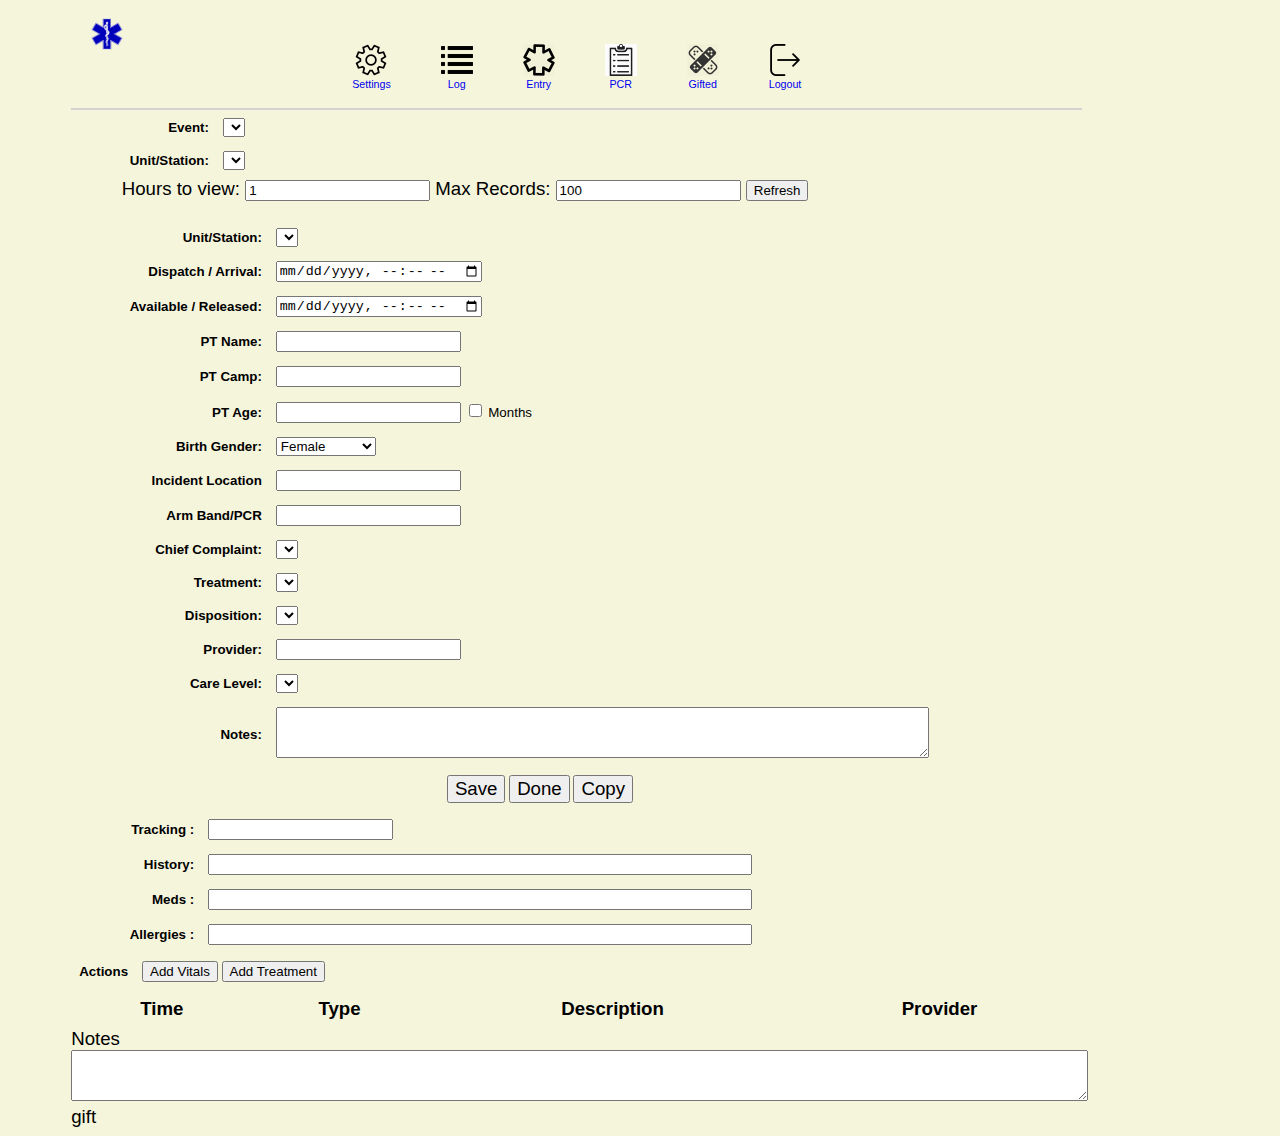
==== ux/index.html @ 25d27797 "Checkpoint on Service Worker" ====
<!DOCTYPE html>
<html>
<head>
    <title>PT Log</title>

    <link href="main.css" rel="stylesheet">
    <link href="manifest.json" rel="manifest">
    <script src="scripts/jquery.min.js"></script>
    <script src="scripts/main.js"></script>
    <script src="scripts/menu.js"></script>
    <script src="scripts/settings.js"></script>
    <script src="scripts/logentry.js"></script>
    <script>




        $(document).ready(function () {
            $(document).ajaxError(errorHandler);
            registerBackgroundWorkers();
            initMenu()
            switchCards("#settings")

            var myCallback = function () {
                var hours = localStorage.getItem(LOGLIST_START_HOURS);
                var pageSize = localStorage.getItem(LOGLIST_PAGE_SIZE);
                hours = hours == null ? 1 : hours
                pageSize = pageSize == null ? 100 : pageSize;
                $("#startTimeInput").val(hours);
                $("#pageSizeInput").val(pageSize);

                fillCCSelect();
                fillDispoSelect();
                fillTxSelect();
                fillCareLevelSelect();
                chooseEventAndStationOnLogEntryPage();

                fillEventList();
                var eventId = getCurrentEventId();

                $("#eventlist").val(eventId)
                $("#eventlist").change();
                switchCards("#settings")

            };
            fetchListData(myCallback);
            //fetchGiftItems();
            //buildGiftTable();

            $("#currentUser").text(localStorage.getItem(CURRENT_USERID))


        });

    </script>
</head>
<body>
<div class="top">
    <div class="title">
        <img class="menulogo" src="images/logo.png">
        <br>
        <span id="currentUser"></span>
        <br>
        <span id="eventName"></span>
    </div>
    <div class="menu" id="menu">
        <table>
            <tr>

                <td>
                    <a href="#" id="settingsmenu">
                        <div class="menu-item">
                            <img class="menulogo" src="images/settings.png">
                            <span class="menutext">Settings</span>
                        </div>
                    </a>
                </td>
                <td>
                    <a href="#" id="logmenu">
                        <div class="menu-item">
                            <img class="menulogo" src="images/list-icon.png">
                            <span class="menutext">Log</span>
                        </div>
                    </a>
                </td>
                <td>
                    <a href="#" id="entrymenu">
                        <div class="menu-item">
                            <img class="menulogo" src="images/logentry-icon.png">
                            <span class="menutext">Entry</span>
                        </div>
                    </a>
                </td>
                <td>
                    <a href="#" id="pcrmenu">
                        <div class="menu-item">
                            <img class="menulogo" src="images/pcr-icon.png">
                            <span class="menutext">PCR</span>
                        </div>
                    </a>
                </td>
                <td>
                    <a href="#" id="giftsmenu">
                        <div class="menu-item">
                            <img class="menulogo" src="images/gifted-icon.png">
                            <span class="menutext">Gifted</span>
                        </div>
                    </a>
                </td>
                <td>
                    <a href="#" id="logoutmenu">
                        <div class="menu-item">
                            <img class="menulogo" src="images/logout.png">
                            <span class="menutext">Logout</span>
                        </div>
                    </a>
                </td>

            </tr>
        </table>
    </div>
</div>
<div class="contentroot" id="content">
    <div class="content" id="settings">
        <form>
            <div class="tablediv">
                <table class="entry-form">
                    <tbody id="settingsform">
                    <tr>
                        <th>Event:</th>
                        <td>
                            <select id="eventlist" name="eventlist" onchange="onEventChange(this)">
                            </select>
                        </td>
                    </tr>
                    <tr>
                        <th>Unit/Station:</th>
                        <td>
                            <select id="unit" name="unit" onchange="onStationChange(this)">
                            </select>
                        </td>
                    </tr>
                    </tbody>
                </table>
            </div>
        </form>
    </div>
    <div class="content" id="log">
        <form>
            <span class="button-menus">
                Hours to view:
                <input id=startTimeInput onclick="onNext()" type="number" value="1">
                Max Records:
                 <input id=pageSizeInput onclick="onNext()" type="number" value="100">
                <input onclick="fetchRecords()" type="button" value="Refresh">
            </span>
        </form>
        </p>
        <div class="tablediv">
            <table class="loglist" id="loglist">
                <tbody id="summaryTB">
                </tbody>
            </table>
        </div>
    </div>
    <div class="content" id="entry">
        <div class="tablediv">

            <input id="id" name="id" type="hidden" value="0">
            <table class="entry-form">
                <tr>
                    <th>Unit/Station:</th>
                    <td>
                        <select id="logentryunit" name="logentryunit">
                        </select>

                    </td>
                </tr>
                <tr>
                    <th>Dispatch / Arrival:</th>
                    <td><input id="arrival" type="datetime-local"></td>
                </tr>
                <tr>
                    <th>Available / Released:</th>
                    <td><input id="released" type="datetime-local"></td>
                </tr>
                <tr>
                    <th>PT Name:</th>
                    <td><input id="ptname" name="ptname"/></td>
                </tr>
                <tr>
                    <th>PT Camp:</th>
                    <td><input id="ptcamp" name="ptcamp" type="text"/></td>
                </tr>
                <tr>
                    <th>PT Age:</th>
                    <td>
                    <span>
                        <input id="ptage" name="ptage" type="number"/>
                        <input id="ageAsMonths" type="checkbox" value="yes" class="entry-form"> Months
                    </span>
                    </td>
                </tr>
                <tr>
                    <th>Birth Gender:</th>
                    <td>
                        <select id="ptsex" name="ptsex">
                            <option value="female">Female</option>
                            <option value="male">Male</option>
                            <option value="none">Not identified</option>
                        </select>
                    </td>
                </tr>
                <tr>
                    <th>Incident Location</th>
                    <td>
                        <input id="location" name="location" type="localtion"/>
                    </td>
                </tr>
                <tr>
                    <th>Arm Band/PCR</th>
                    <td>
                        <input id="tracking" name="tracking"/>
                    </td>
                </tr>
                <tr>
                    <th>Chief Complaint:</th>
                    <td>
                        <select id="cc" name="cc">
                        </select>
                    </td>
                </tr>
                <tr>
                    <th>Treatment:</th>
                    <td>
                        <select id="tx" name="tx">
                        </select>
                    </td>
                </tr>
                <tr>
                    <th>Disposition:</th>
                    <td>
                        <select id="disp" name="disp">
                        </select>
                    </td>
                </tr>
                <tr>
                    <th>Provider:</th>
                    <td><input id="provider" name="provider" type="text"/></td>
                </tr>
                <tr>
                    <th>Care Level:</th>
                    <td>
                        <select id="carelevel" name="carelevel">
                        </select>
                    </td>
                </tr>
                <tr>
                    <th>Notes:</th>
                    <td><textarea id="notes" name="notes" rows="3"></textarea></td>
                </tr>
                <tr>
                    <td colspan="2">
                <span class="buttonbox">
                    <input class="form" id="savebutton" onclick="saveLogEntryData(false)" type="button" value="Save">
                    <input class="form" id="doneButton" onclick="saveLogEntryData(true)" type="button" value="Done">
                    <input class="form" id="copyButton" onclick="mkCopy()" type="button" value="Copy">
                    <span id="savestatus"></span>
                </span>

                    </td>

                </tr>
            </table>
        </div>
    </div>
    <div class="content" id="pcr">
        <div class="tablediv">
            <table class="entry-form">
                <tr>
                    <th>Tracking :</th>
                    <td><input class="shortentry" id="pcr_tracking_search" type="text"></td>
                </tr>
                <tr>
                    <th>History:</th>
                    <td><input class="detailentry" id="pcr_history" type="text"></td>
                </tr>
                <tr>
                    <th>Meds :</th>
                    <td><input class="detailentry" id="pcr_medications" type="text"></td>
                </tr>
                <tr>
                    <th>Allergies :</th>
                    <td><input class="detailentry" id="pcr_allergies" type="text"></td>
                </tr>
            </table>
        </div>
        <div>
            <table class="entry-form">
                <tr>
                    <th>Actions</th>
                    <td>
                        <span>
                            <input type="button" value="Add Vitals" onclick="addPcrActionsRow(PCR_ACTION_VITALS)">
                            <input type="button" value="Add Treatment" onclick="addPcrActionsRow(PCR_ACTION_TX)">
                        </span>
                    </td>
                </tr>
            </table>
            <table id="pcrActionsTable" class="pcr-actions">
                <tbody id="pcrActions">
                <tr>
                    <th>Time</th>
                    <th>Type</th>
                    <th>Description</th>
                    <th>Provider</th>
                </tr>
                </tbody>
            </table>
            <span>Notes</span>
            <br>
            <span class="pcrNotes">
                <textarea  style="width: 100%" id="pcrnotes" name="pcrnotes" rows="3"></textarea>
            </span>
        </div>

    </div>
    <div class="content" id="gift">
        gift
        <form>
            <div class="tablediv">
                <table class="entry-form">
                    <tbody id="giftedsupplies">

                    </tbody>
                </table>
            </div>
        </form>
    </div>
</div>

</body>
</html>
---- ux/main.css ----
:root {
    --main-color: beige;
    --odd-table-color: lightblue;
    --even-table-color: #88d0ff;
    --hidden-color: beige;
    --left-offset:5%;
    --width:80%;
    --font-size:14pt;
}
body{
    background-color: var(--main-color);
    font-family: Arial,SansSerif;
    font-size: var(--font-size);
}
body.waiting {
    cursor: progress;
    opacity: 0.25
}

#notes{
    width: 100%;
    height: 100%;
}
div.top{
    border-bottom: 2px solid lightgray;
    position: relative;
    height: 100px;
    left: var(--left-offset);
    width: var(--width);
}

div.title{
    position: absolute;
    left: 10px;
    width: 10%;
    font-size: 8pt;
    padding: 10px;
}
div.menu{
    position:absolute;
    top: 10px;
    left: 10%;
    width: 80%;

    font-size: 12pt;
}
div.contentroot{
    position: relative;
    height: 80%;
    left: var(--left-offset);
    width: var(--width);
}
div.content{
}

div.report {
    position: relative;
    left: var(--left-offset);
    width: var(--width);
    scroll-behavior: auto;
}

div.login{
    position: relative;
    left: 15%;
    width: 80%;
    padding: 10px;
}


div.tablediv{
    background-color: var(--hidden-color);
    position: relative;
    left: var(--left-offset);
    width: var(--width);
    overflow-y: auto;
}

div.menu table{
    margin: 0 auto;
    font-size: 8pt;
}
div.menu td{
    padding: 24px;
}
div.menu-item{
    vertical-align: top;
    display: inline-block;
    text-align: center;
}
img.menulogo{
    width: 32px;
    height: 32px;
}
span.menutext{
    display: block;
}



div.title img{
    vertical-align: middle;
    horiz-align: center;
}
span.button-menus{
    position: relative;
    left: var(--left-offset);
    width: var(--width);
    background-color: var(--main-color);
}

table.loglist {

}
table.report{
    width: 80%;
    horiz-align: center;
}
table.report th{
    font-weight: bold;
    padding: 6px;
}
table.report td{
    padding: 6px;
}
.odd-table-row{
    background-color: var(--odd-table-color);
}
.even-table-row{
    background-color: var(--even-table-color);
}
table.loglist{
    width: 100%;
}
table.loglist a:link{
    color:blue;
    text-decoration: none;
}
table.loglist a:visited{
    color:blue;
    text-decoration: none;
}
table.loglist tr td{
    background-color: var(--main-color);
    padding: 6px;
}
span.datetime{
    font-family: monospace;
    font-weight: bold;
    font-size: 14pt;
}

table.entry-form{
    width: 100%;
}
table.entry-form tr{
    background-color: var(--main-color);
    width: 100%;
}
table.entry-form th{
    text-align: right;
    padding:6px;
    font-size: 10pt;
    font-weight: bold;
    white-space: nowrap;
    margin: 10px;
}
table.entry-form td{
    padding:6px;
    margin: 10px;
    horiz-align: left;
    width: 100%;
    font-size: 10pt;
}
table.entry-form input.detailentry{
    width: 75%;
}
table.entry-form input.shortentry{
}
input.entry-form{
    font-size: 10pt;
}


table.pcr-actions{
    width: 100%;
}
table.pcr-actions tr{
    background-color: var(--main-color);
    width: 100%;
}
table.pcr-actions th{
    text-align: center;
    padding:6px;
    margin: 10px;
}
table.pcr-actions td{
    padding:6px;
    margin: 10px;
    text-align: center;
}
table.pcr-actions input{
    width: 100%;
}
.pcr-actions-description{
    width: 50%;
}

span.pcrNotes{
    width: 95%;
}

span.ptname{
    padding-left: 10px;
    font-size: 12pt;
}

span.cc{
    font-size: 14pt;
}
span.buttonbox{
    position: relative;
    left:40%;
}
input.form{
    font-size: var(--font-size);
}

input.incrementbutton{
    width: 100%;
    height: 100%;
    font-size: var(--font-size);
}
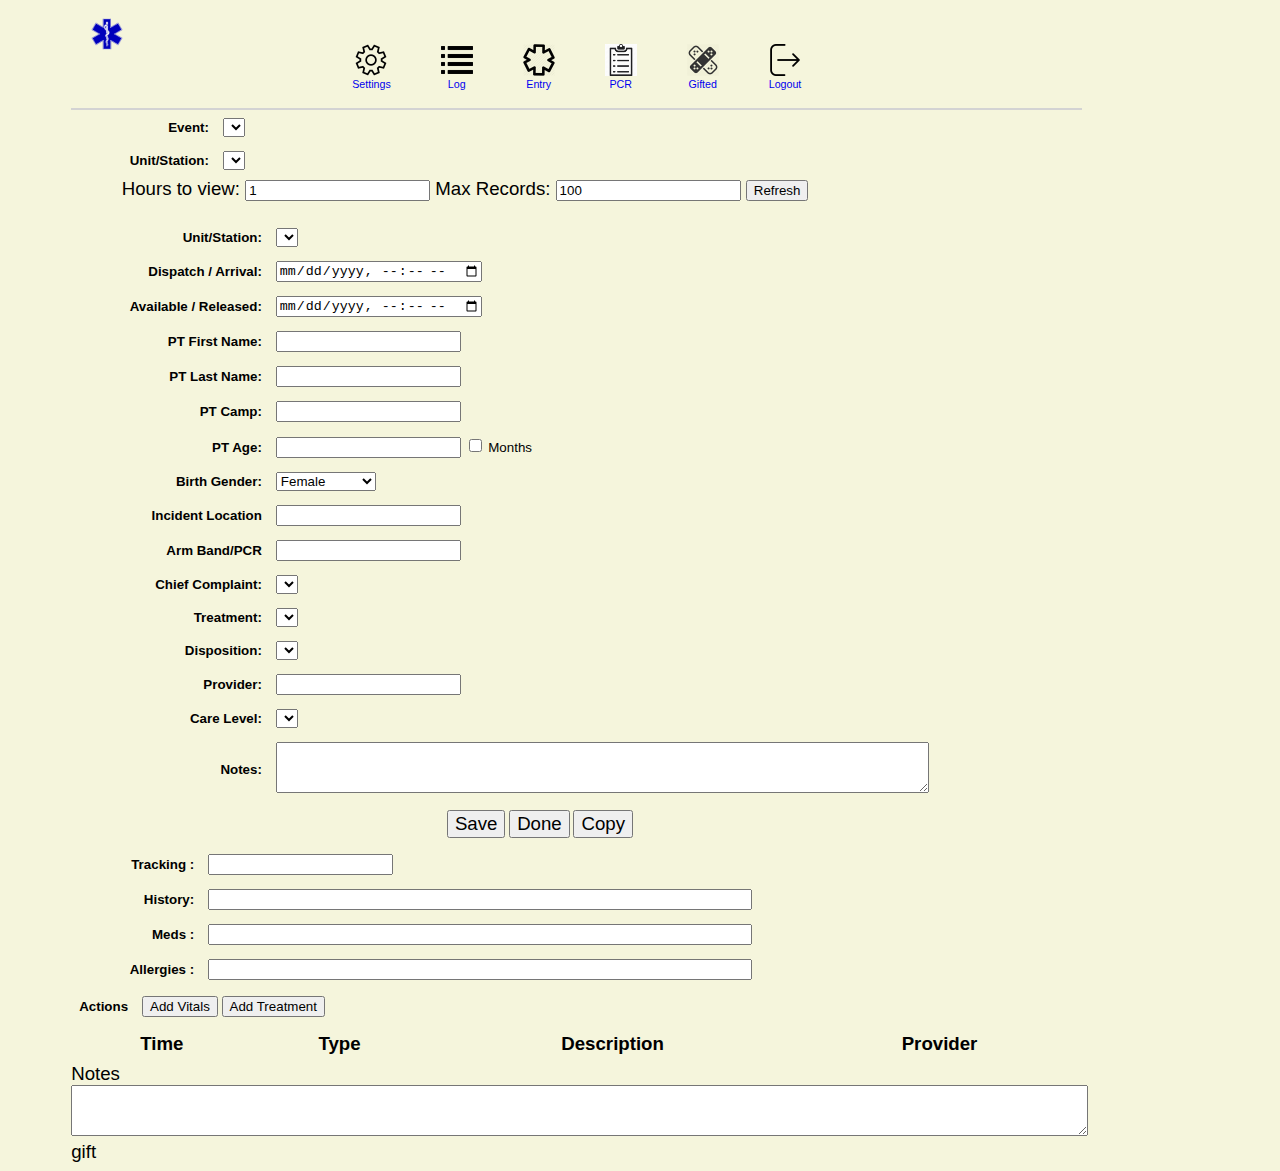
==== commit 82691db8: "Checkpoint of Save Entry" ====
--- a/ux/index.html
+++ b/ux/index.html
@@ -166,7 +166,8 @@
     <div class="content" id="entry">
         <div class="tablediv">
 
-            <input id="id" name="id" type="hidden" value="0">
+            <input id="logID" name="logID" type="hidden" value="0">
+            <input id="patientID" name="patientID" type="hidden" value="0">
             <table class="entry-form">
                 <tr>
                     <th>Unit/Station:</th>
@@ -185,9 +186,14 @@
                     <td><input id="released" type="datetime-local"></td>
                 </tr>
                 <tr>
-                    <th>PT Name:</th>
-                    <td><input id="ptname" name="ptname"/></td>
-                </tr>
+                    <th>PT First Name:</th>
+                    <td><input id="ptFirstName" name="ptname"/></td>
+                </tr>
+                <tr>
+                    <th>PT Last Name:</th>
+                    <td><input id="ptLastName" name="ptname"/></td>
+                </tr>
+
                 <tr>
                     <th>PT Camp:</th>
                     <td><input id="ptcamp" name="ptcamp" type="text"/></td>
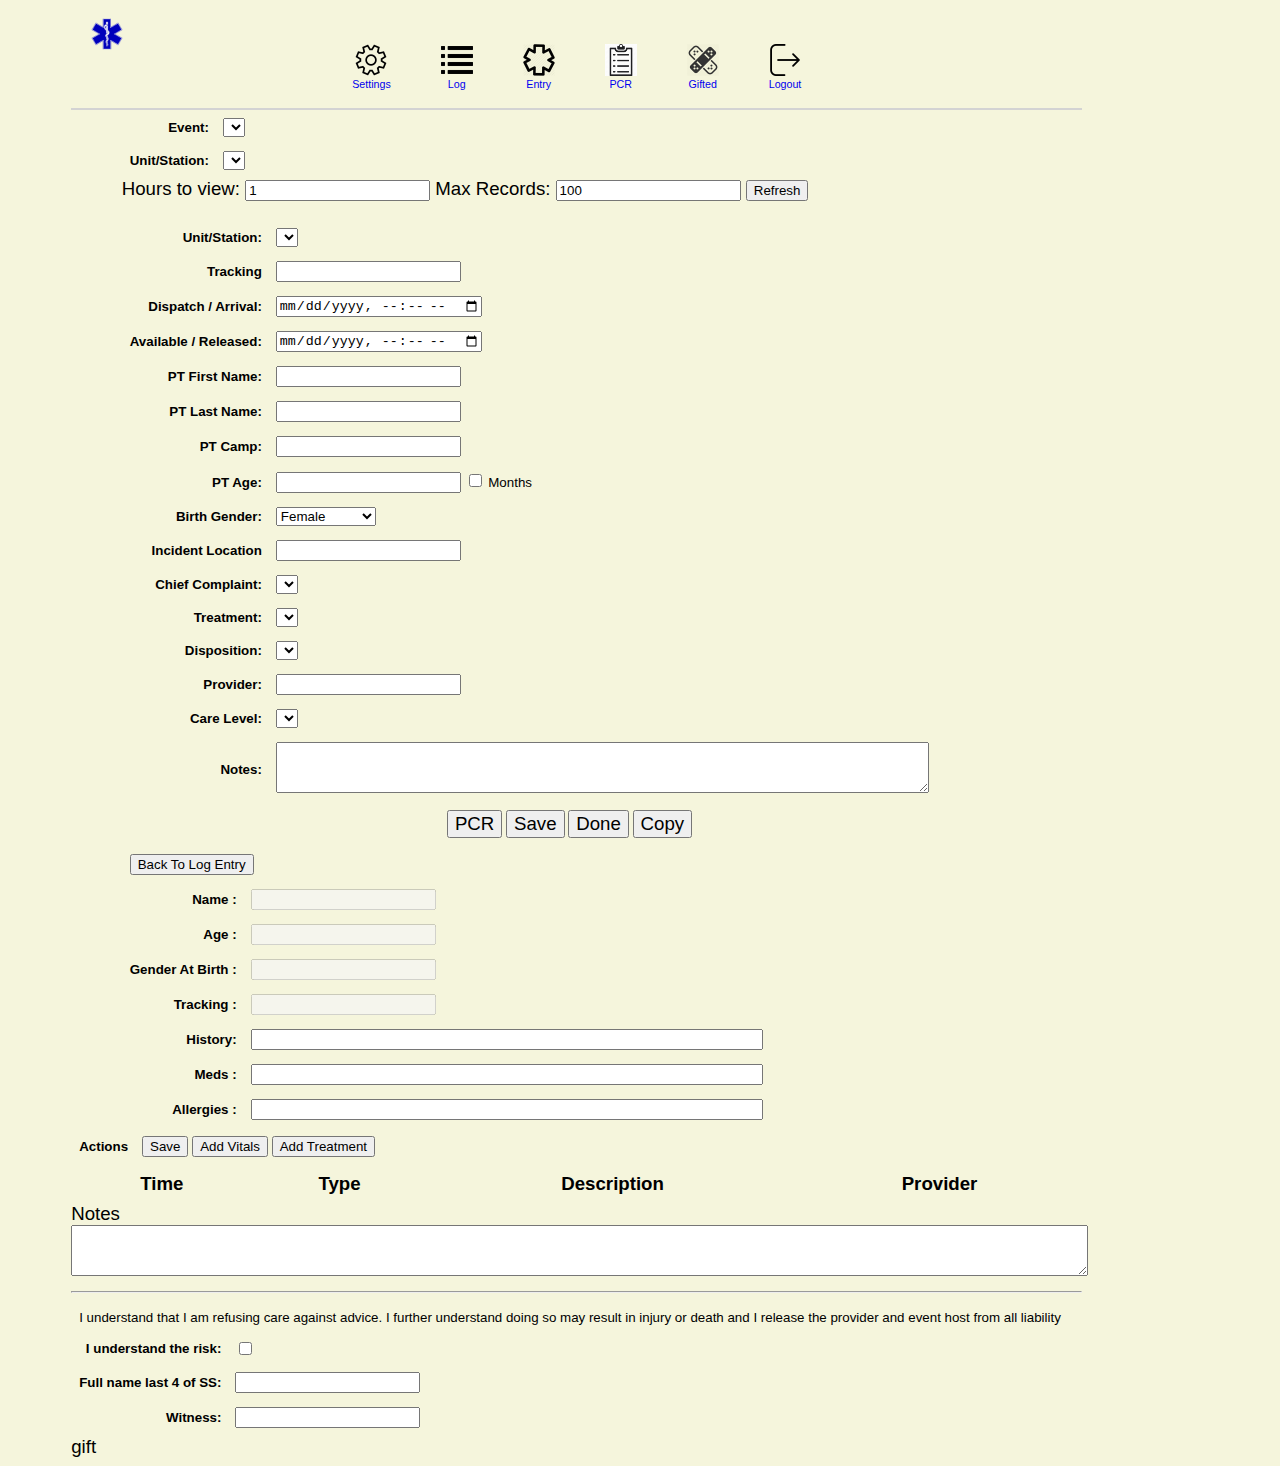
==== commit e3497dc5: "checkpoint" ====
--- a/ux/index.html
+++ b/ux/index.html
@@ -178,6 +178,15 @@
                     </td>
                 </tr>
                 <tr>
+                    <th>Tracking</th>
+                    <td>
+                        <span>
+                            <input id="tracking" name="tracking" />
+                        </span>
+                    </td>
+                </tr>
+
+                <tr>
                     <th>Dispatch / Arrival:</th>
                     <td><input id="arrival" type="datetime-local"></td>
                 </tr>
@@ -224,12 +233,6 @@
                     </td>
                 </tr>
                 <tr>
-                    <th>Arm Band/PCR</th>
-                    <td>
-                        <input id="tracking" name="tracking"/>
-                    </td>
-                </tr>
-                <tr>
                     <th>Chief Complaint:</th>
                     <td>
                         <select id="cc" name="cc">
@@ -265,14 +268,16 @@
                     <th>Notes:</th>
                     <td><textarea id="notes" name="notes" rows="3"></textarea></td>
                 </tr>
+
                 <tr>
                     <td colspan="2">
-                <span class="buttonbox">
-                    <input class="form" id="savebutton" onclick="saveLogEntryData(false)" type="button" value="Save">
-                    <input class="form" id="doneButton" onclick="saveLogEntryData(true)" type="button" value="Done">
-                    <input class="form" id="copyButton" onclick="mkCopy()" type="button" value="Copy">
-                    <span id="savestatus"></span>
-                </span>
+                        <span class="buttonbox">
+                            <input class="form" id="pcrbutton" onclick="launchPCR()" type="button" value="PCR">
+                            <input class="form" id="savebutton" onclick="saveLogEntryData(false)" type="button" value="Save">
+                            <input class="form" id="doneButton" onclick="saveLogEntryData(true)" type="button" value="Done">
+                            <input class="form" id="copyButton" onclick="mkCopy()" type="button" value="Copy">
+                            <span id="savestatus"></span>
+                        </span>
 
                     </td>
 
@@ -284,8 +289,26 @@
         <div class="tablediv">
             <table class="entry-form">
                 <tr>
+                   <td colspan="2">
+                       <input type="button" value="Back To Log Entry" onclick='switchCards("#entry")'>
+                   </td>
+                </tr>
+                <tr>
+                    <th>Name :</th>
+                    <td><input class="shortentry" id="pcr_name" type="text" disabled></td>
+                </tr>
+                <tr>
+                    <th>Age :</th>
+                    <td><input class="shortentry" id="pcr_age" type="text" disabled></td>
+                </tr>
+                <tr>
+                    <th>Gender At Birth :</th>
+                    <td><input class="shortentry" id="pcr_gender" type="text" disabled></td>
+                </tr>
+
+                <tr>
                     <th>Tracking :</th>
-                    <td><input class="shortentry" id="pcr_tracking_search" type="text"></td>
+                    <td><input class="shortentry" id="pcr_tracking" type="text" disabled></td>
                 </tr>
                 <tr>
                     <th>History:</th>
@@ -307,6 +330,7 @@
                     <th>Actions</th>
                     <td>
                         <span>
+                            <input type="button" value="Save" onclick="savePCR()">
                             <input type="button" value="Add Vitals" onclick="addPcrActionsRow(PCR_ACTION_VITALS)">
                             <input type="button" value="Add Treatment" onclick="addPcrActionsRow(PCR_ACTION_TX)">
                         </span>
@@ -328,6 +352,31 @@
             <span class="pcrNotes">
                 <textarea  style="width: 100%" id="pcrnotes" name="pcrnotes" rows="3"></textarea>
             </span>
+            <hr>
+            <table class="entry-form">
+                <tr>
+                    <td colspan="2">
+                        I understand that I am refusing care against advice.
+                        I further understand doing so may result in injury or death
+                        and I release the provider and event host from all liability
+                    </td>
+                </tr>
+                <tr>
+                    <th>
+                        I understand the risk:
+                    </th>
+                    <td><input id="refuse" type="checkbox"></td>
+                </tr>
+                <tr>
+                    <th>Full name last 4 of SS:</th>
+                    <td><input id="refusalSig" type="text"></td>
+                </tr>
+                <tr>
+                    <th>Witness:</th>
+                    <td><input id="refusalWitness" type="text"></td>
+                </tr>
+
+            </table>
         </div>
 
     </div>
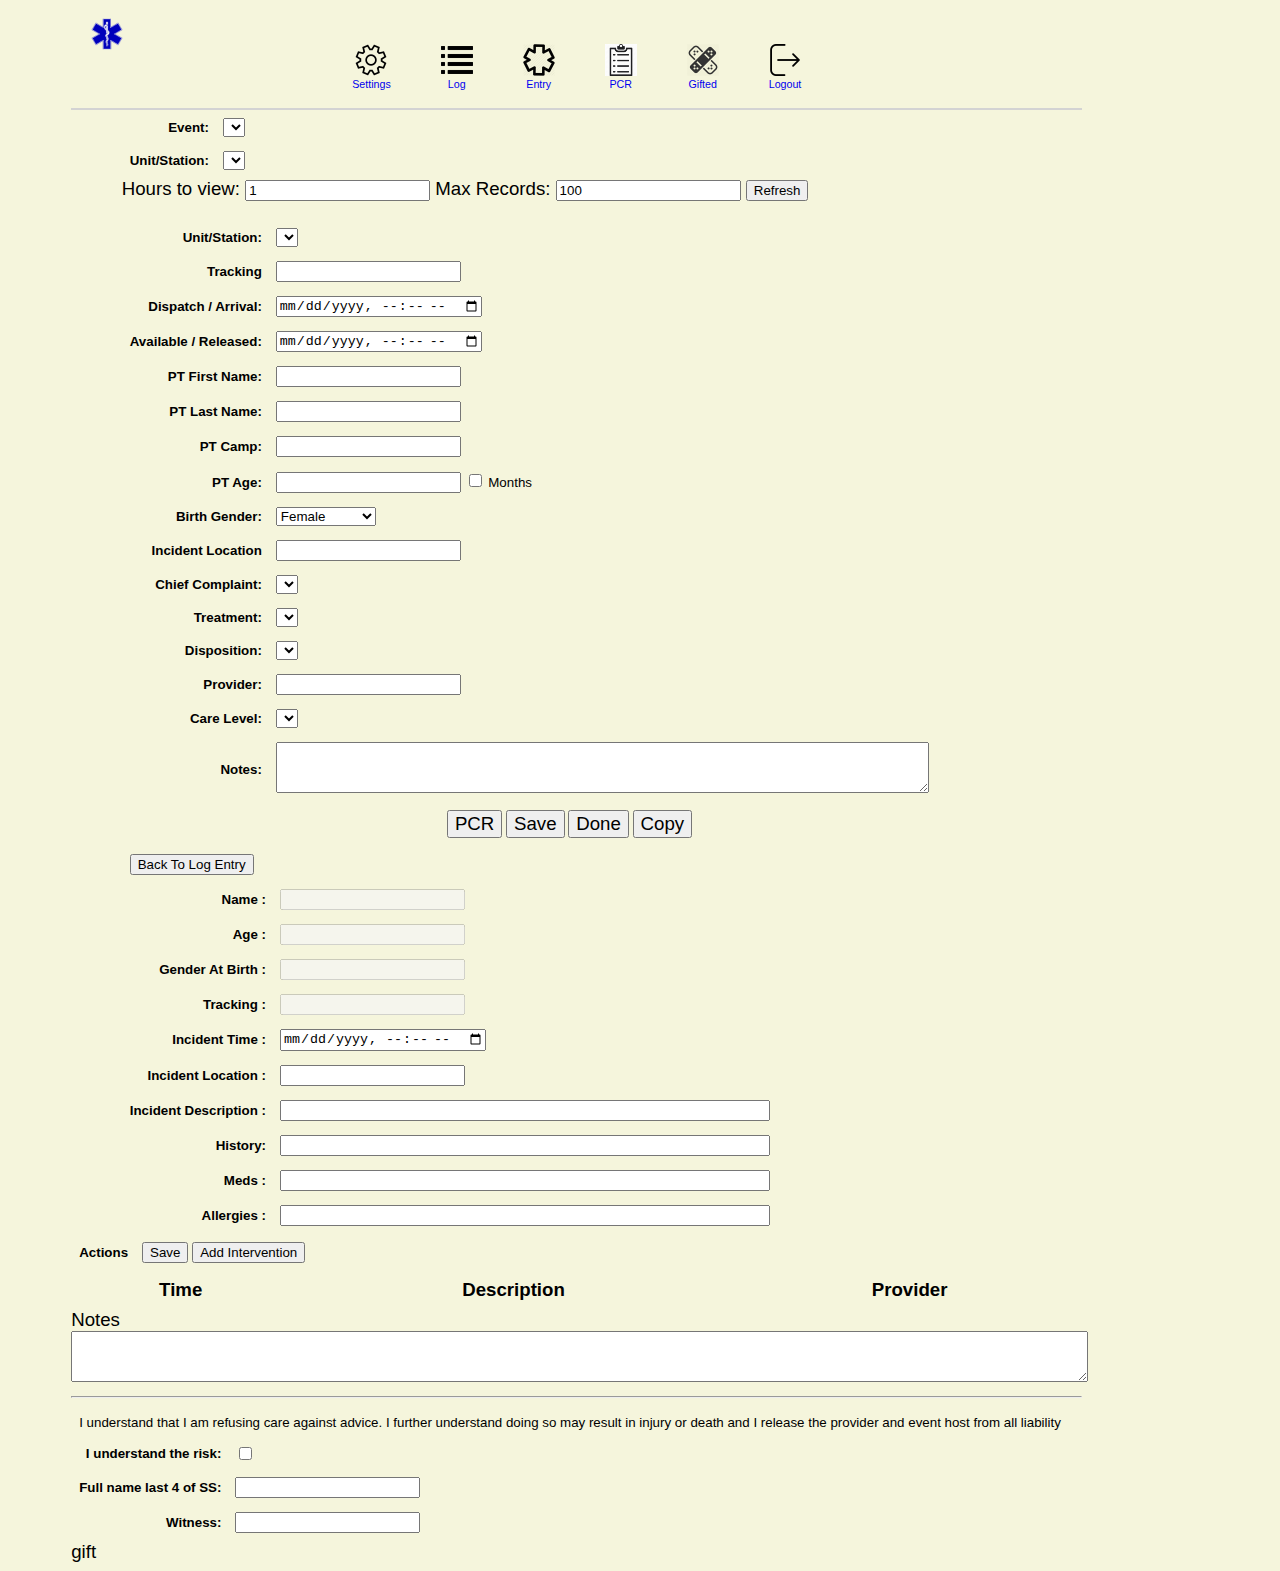
==== commit 0391068d: "Checkpoint UI work PCR" ====
--- a/ux/index.html
+++ b/ux/index.html
@@ -10,6 +10,7 @@
     <script src="scripts/menu.js"></script>
     <script src="scripts/settings.js"></script>
     <script src="scripts/logentry.js"></script>
+    <script src="scripts/pcr.js"></script>
     <script>
 
 
@@ -287,6 +288,7 @@
     </div>
     <div class="content" id="pcr">
         <div class="tablediv">
+            <input id="pcrPtID" name="pcrPtID" type="hidden" value="">
             <table class="entry-form">
                 <tr>
                    <td colspan="2">
@@ -311,6 +313,19 @@
                     <td><input class="shortentry" id="pcr_tracking" type="text" disabled></td>
                 </tr>
                 <tr>
+                    <th>Incident Time :</th>
+                    <td><input class="shortentry" id="pcr_incdent_time" type="datetime-local"></td>
+                </tr>
+                <tr>
+                    <th>Incident Location :</th>
+                    <td><input class="shortentry" id="pcr_incident_location" type="text" ></td>
+                </tr>
+                <tr>
+                    <th>Incident Description :</th>
+                    <td><input class="detailentry" id="pcr_incedent_desc" type="text" ></td>
+                </tr>
+
+                <tr>
                     <th>History:</th>
                     <td><input class="detailentry" id="pcr_history" type="text"></td>
                 </tr>
@@ -331,8 +346,7 @@
                     <td>
                         <span>
                             <input type="button" value="Save" onclick="savePCR()">
-                            <input type="button" value="Add Vitals" onclick="addPcrActionsRow(PCR_ACTION_VITALS)">
-                            <input type="button" value="Add Treatment" onclick="addPcrActionsRow(PCR_ACTION_TX)">
+                            <input type="button" value="Add Intervention" onclick="addPcrActionsRow()">
                         </span>
                     </td>
                 </tr>
@@ -341,7 +355,6 @@
                 <tbody id="pcrActions">
                 <tr>
                     <th>Time</th>
-                    <th>Type</th>
                     <th>Description</th>
                     <th>Provider</th>
                 </tr>
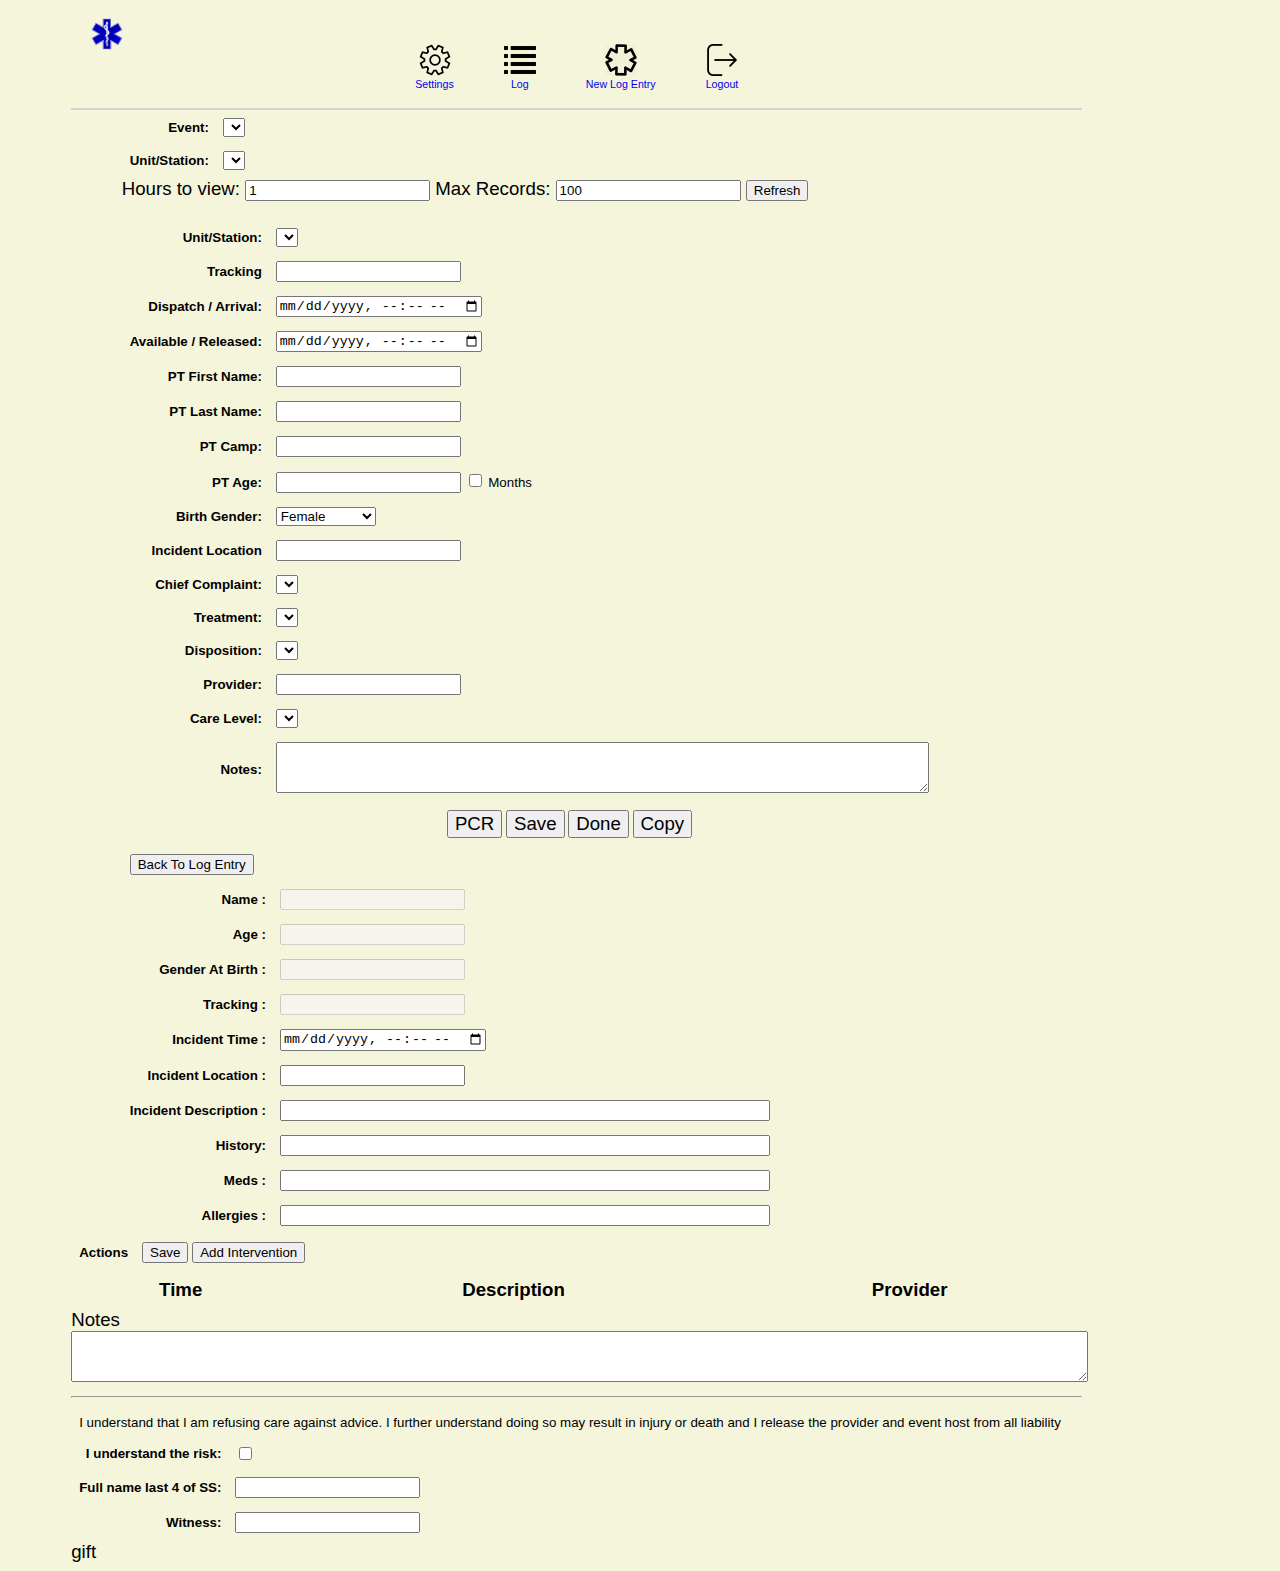
==== commit 49b9300d: "Checkpoint UI work PCR" ====
--- a/ux/index.html
+++ b/ux/index.html
@@ -88,18 +88,11 @@
                     <a href="#" id="entrymenu">
                         <div class="menu-item">
                             <img class="menulogo" src="images/logentry-icon.png">
-                            <span class="menutext">Entry</span>
+                            <span class="menutext">New Log Entry</span>
                         </div>
                     </a>
                 </td>
-                <td>
-                    <a href="#" id="pcrmenu">
-                        <div class="menu-item">
-                            <img class="menulogo" src="images/pcr-icon.png">
-                            <span class="menutext">PCR</span>
-                        </div>
-                    </a>
-                </td>
+                <!--
                 <td>
                     <a href="#" id="giftsmenu">
                         <div class="menu-item">
@@ -108,6 +101,7 @@
                         </div>
                     </a>
                 </td>
+                -->
                 <td>
                     <a href="#" id="logoutmenu">
                         <div class="menu-item">
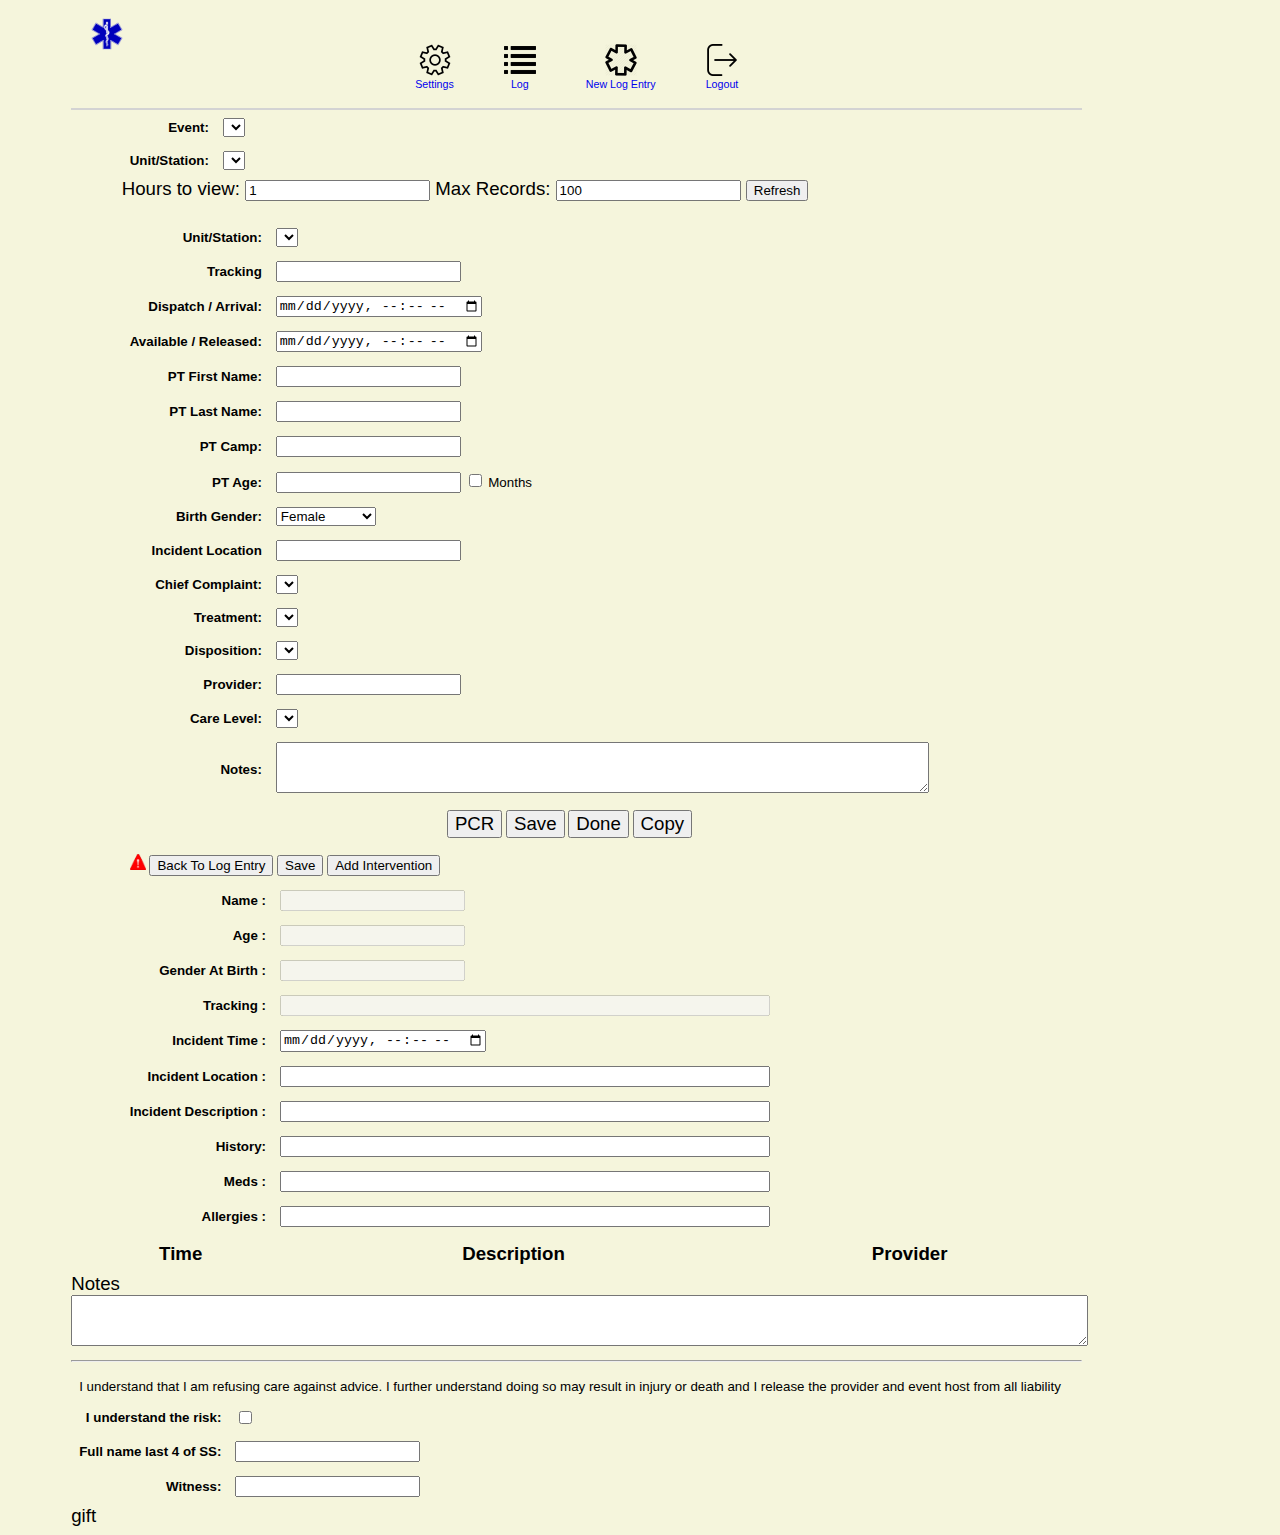
==== commit 04ef1671: "Checkpoint UI work PCR" ====
--- a/ux/index.html
+++ b/ux/index.html
@@ -12,8 +12,6 @@
     <script src="scripts/logentry.js"></script>
     <script src="scripts/pcr.js"></script>
     <script>
-
-
 
 
         $(document).ready(function () {
@@ -176,7 +174,7 @@
                     <th>Tracking</th>
                     <td>
                         <span>
-                            <input id="tracking" name="tracking" />
+                            <input id="tracking" name="tracking"/>
                         </span>
                     </td>
                 </tr>
@@ -268,8 +266,10 @@
                     <td colspan="2">
                         <span class="buttonbox">
                             <input class="form" id="pcrbutton" onclick="launchPCR()" type="button" value="PCR">
-                            <input class="form" id="savebutton" onclick="saveLogEntryData(false)" type="button" value="Save">
-                            <input class="form" id="doneButton" onclick="saveLogEntryData(true)" type="button" value="Done">
+                            <input class="form" id="savebutton" onclick="saveLogEntryData(false)" type="button"
+                                   value="Save">
+                            <input class="form" id="doneButton" onclick="saveLogEntryData(true)" type="button"
+                                   value="Done">
                             <input class="form" id="copyButton" onclick="mkCopy()" type="button" value="Copy">
                             <span id="savestatus"></span>
                         </span>
@@ -285,9 +285,14 @@
             <input id="pcrPtID" name="pcrPtID" type="hidden" value="">
             <table class="entry-form">
                 <tr>
-                   <td colspan="2">
-                       <input type="button" value="Back To Log Entry" onclick='switchCards("#entry")'>
-                   </td>
+                    <td colspan="2">
+                       <span>
+                           <img id="pcrReplicated" width='16' height='16' src="images/localonly.png">
+                           <input type="button" value="Back To Log Entry" onclick='switchCards("#entry")'>
+                           <input type="button" value="Save" onclick="savePCR()">
+                           <input type="button" value="Add Intervention" onclick="addPcrActionsRow()">
+                       </span>
+                    </td>
                 </tr>
                 <tr>
                     <th>Name :</th>
@@ -304,7 +309,7 @@
 
                 <tr>
                     <th>Tracking :</th>
-                    <td><input class="shortentry" id="pcr_tracking" type="text" disabled></td>
+                    <td><input class="detailentry" id="pcr_tracking" type="text" disabled></td>
                 </tr>
                 <tr>
                     <th>Incident Time :</th>
@@ -312,11 +317,11 @@
                 </tr>
                 <tr>
                     <th>Incident Location :</th>
-                    <td><input class="shortentry" id="pcr_incident_location" type="text" ></td>
+                    <td><input class="detailentry" id="pcr_incident_location" type="text"></td>
                 </tr>
                 <tr>
                     <th>Incident Description :</th>
-                    <td><input class="detailentry" id="pcr_incedent_desc" type="text" ></td>
+                    <td><input class="detailentry" id="pcr_incedent_desc" type="text"></td>
                 </tr>
 
                 <tr>
@@ -334,17 +339,6 @@
             </table>
         </div>
         <div>
-            <table class="entry-form">
-                <tr>
-                    <th>Actions</th>
-                    <td>
-                        <span>
-                            <input type="button" value="Save" onclick="savePCR()">
-                            <input type="button" value="Add Intervention" onclick="addPcrActionsRow()">
-                        </span>
-                    </td>
-                </tr>
-            </table>
             <table id="pcrActionsTable" class="pcr-actions">
                 <tbody id="pcrActions">
                 <tr>
@@ -357,7 +351,7 @@
             <span>Notes</span>
             <br>
             <span class="pcrNotes">
-                <textarea  style="width: 100%" id="pcrnotes" name="pcrnotes" rows="3"></textarea>
+                <textarea style="width: 100%" id="pcrnotes" name="pcrnotes" rows="3"></textarea>
             </span>
             <hr>
             <table class="entry-form">
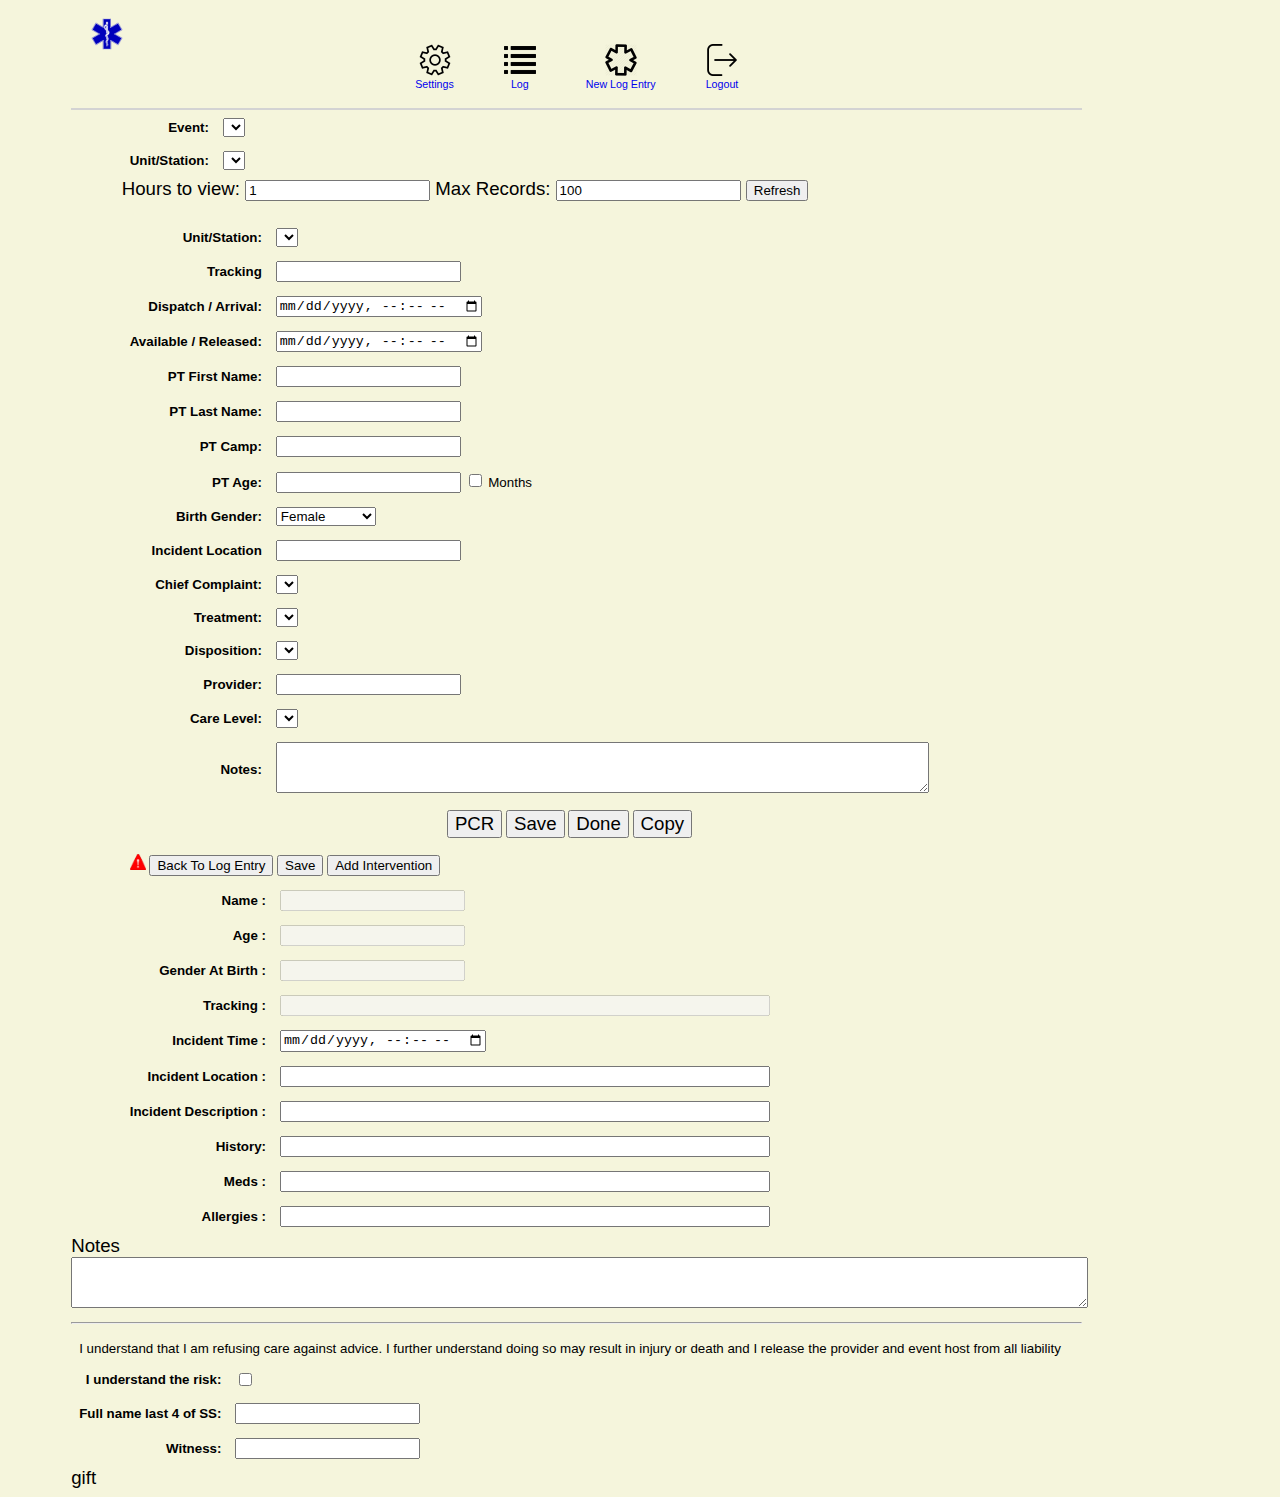
==== commit 05596490: "Checkpoint UI work PCR save and load" ====
--- a/ux/index.html
+++ b/ux/index.html
@@ -290,7 +290,7 @@
                            <img id="pcrReplicated" width='16' height='16' src="images/localonly.png">
                            <input type="button" value="Back To Log Entry" onclick='switchCards("#entry")'>
                            <input type="button" value="Save" onclick="savePCR()">
-                           <input type="button" value="Add Intervention" onclick="addPcrActionsRow()">
+                           <input type="button" value="Add Intervention" onclick="addPcrActionsRow(null)">
                        </span>
                     </td>
                 </tr>
@@ -321,7 +321,7 @@
                 </tr>
                 <tr>
                     <th>Incident Description :</th>
-                    <td><input class="detailentry" id="pcr_incedent_desc" type="text"></td>
+                    <td><input class="detailentry" id="pcr_incident_desc" type="text"></td>
                 </tr>
 
                 <tr>
@@ -341,11 +341,7 @@
         <div>
             <table id="pcrActionsTable" class="pcr-actions">
                 <tbody id="pcrActions">
-                <tr>
-                    <th>Time</th>
-                    <th>Description</th>
-                    <th>Provider</th>
-                </tr>
+
                 </tbody>
             </table>
             <span>Notes</span>
